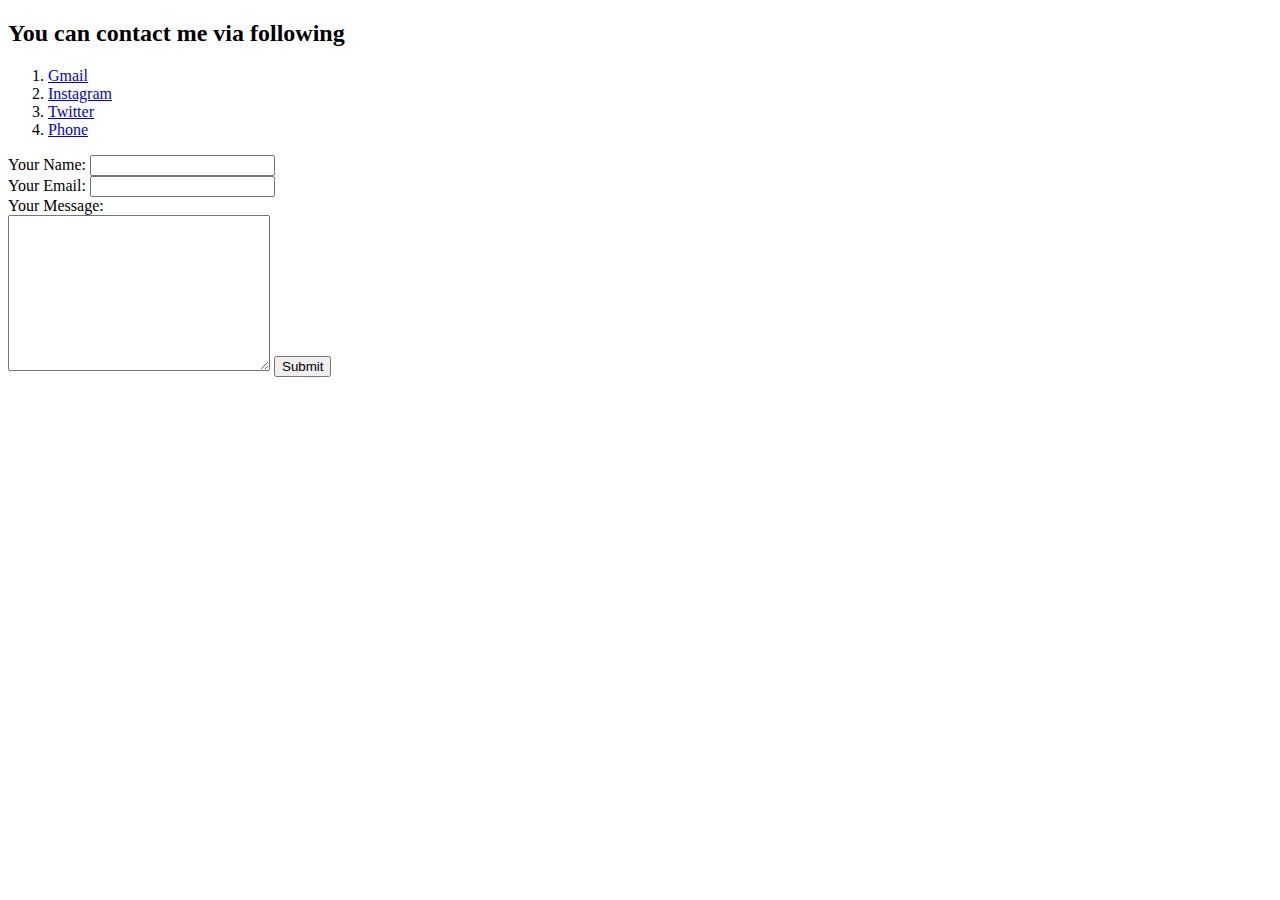
==== contactme.html @ 4e977468 "Added initial cv website files" ====
<!DOCTYPE html>
<html lang="en">
<head>
    <meta charset="UTF-8">
    <meta http-equiv="X-UA-Compatible" content="IE=edge">
    <meta name="viewport" content="width=device-width, initial-scale=1.0">
    <title>Contact Detail</title>
</head>
<body>
    <h2>You can contact me via following</h2>
    <p>
        <ol>
            <li><a href="mailto:kushiksahu51@gmail.com">Gmail</a></li>
            <li><a href="https://www.instagram.com/kushik_sahu/">Instagram</a></li>
            <li><a href="https://twitter.com/KushikSahu">Twitter</a></li>
            <li><a href="tel:7692807755">Phone</a></li>
        </ol>
    </p>
    <form action="mailto:kushiksahu51@gmail.com" method="post" enctype="text/plain">
        <label for="">Your Name:</label>
        <input type="text">
        <br>
        <label for="">Your Email:</label>
        <input type="text" name="" id="">
        <br>
        <Label>Your Message:</Label>
        <br>
        <textarea name="" id="" cols="30" rows="10"></textarea>
        <input type="submit" >
    </form>
</body>
</html>
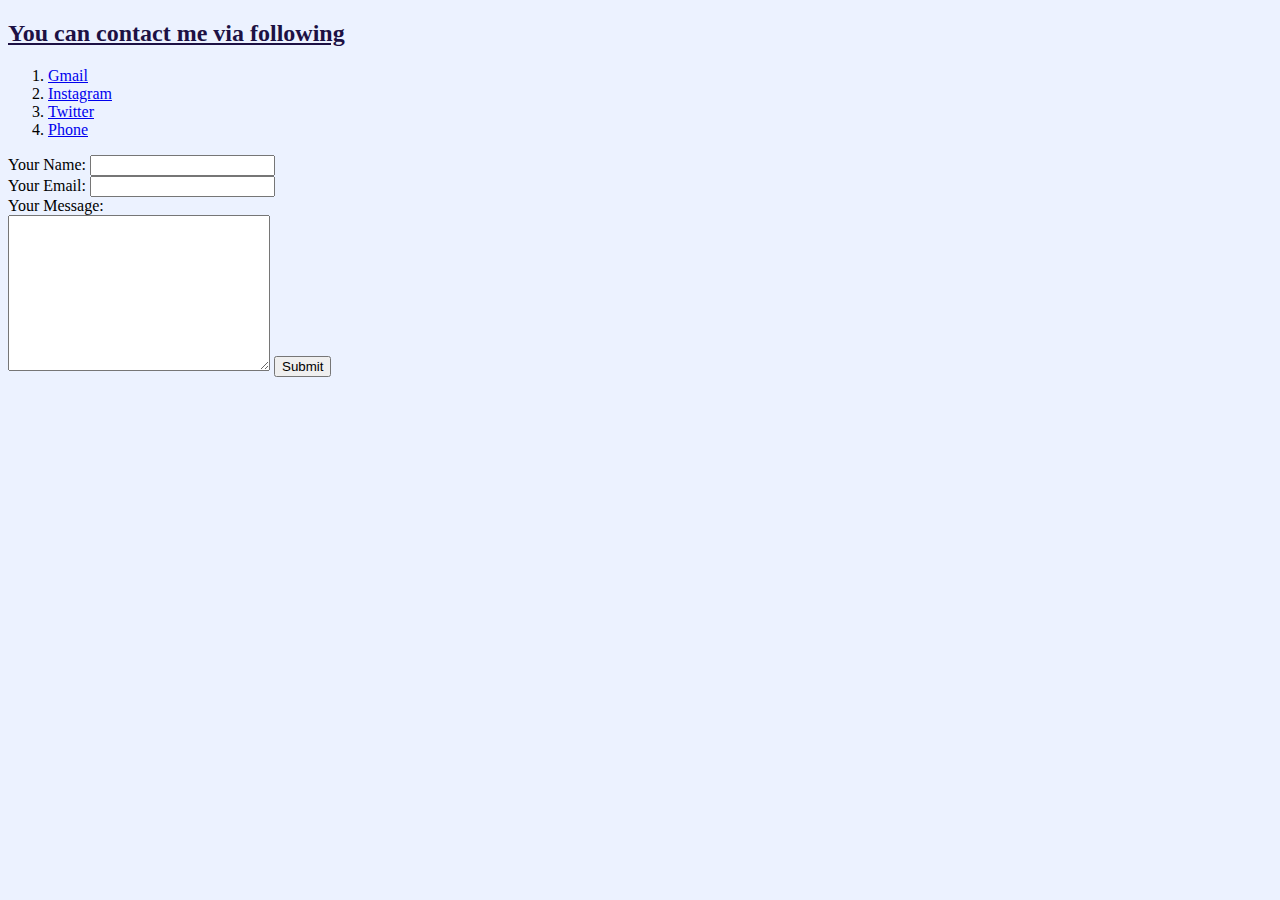
==== commit 4f71db88: "Add files via upload" ====
--- a/contactme.html
+++ b/contactme.html
@@ -5,6 +5,7 @@
     <meta http-equiv="X-UA-Compatible" content="IE=edge">
     <meta name="viewport" content="width=device-width, initial-scale=1.0">
     <title>Contact Detail</title>
+    <link rel="stylesheet" href="CSS\styles.css">
 </head>
 <body>
     <h2>You can contact me via following</h2>
